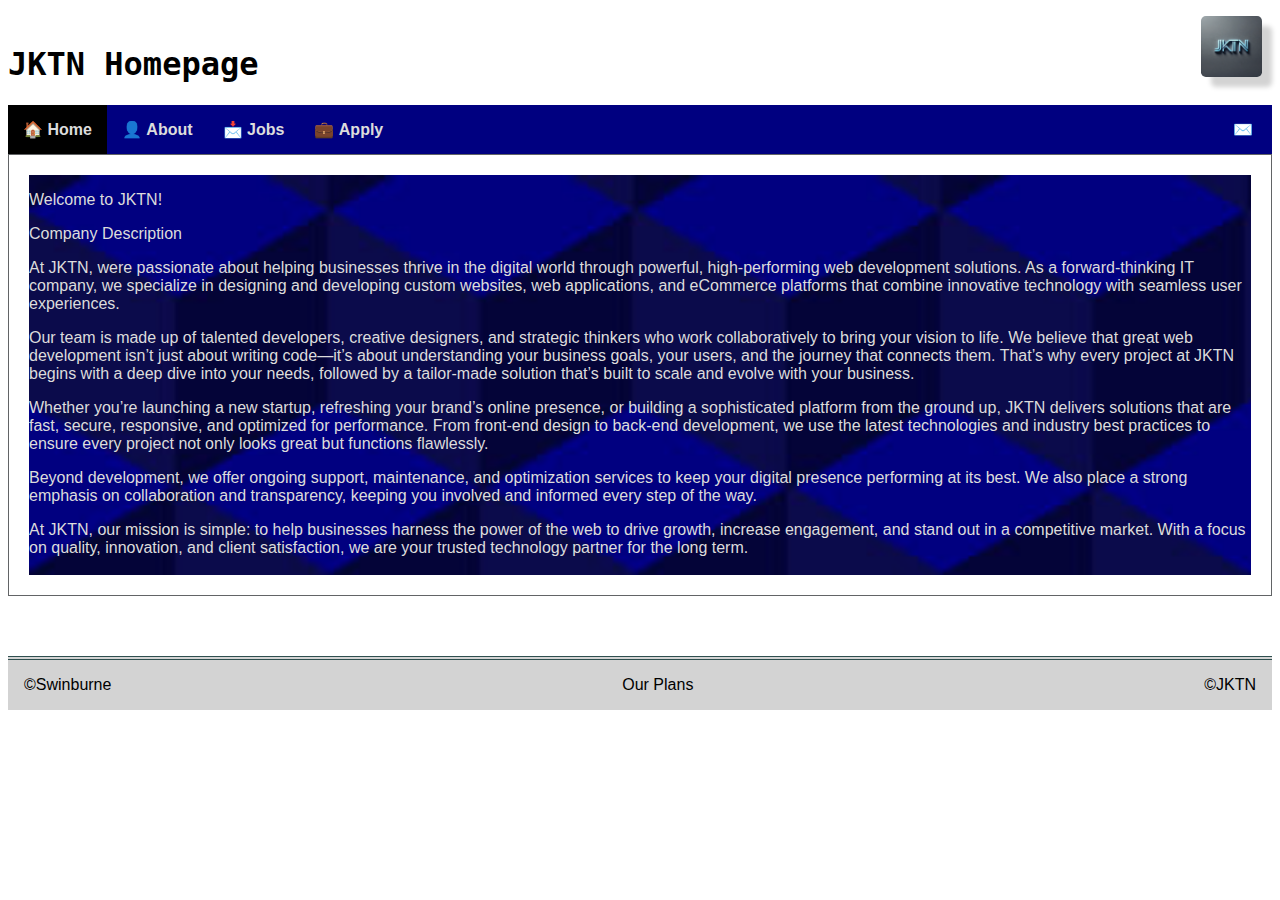
==== index.html @ f368feab "removed random <> in the code" ====
<!DOCTYPE html>
<html lang="en">
    <head>
        <meta charset="UTF-8">
        <meta name="description" content="JKTN homepage">
        <meta name="keywords" content="JKTN, IT company">
        <meta name="author" content="Jake Hardy, Tate Newman, Kyle Perry, Nathan Rohner">
        <!-- Key Meta Data -->
        <title>Homepage</title>
        <!-- Titled Page -->
        <link rel="stylesheet" href="./styles/styles.css">
        <!-- Linked to stylesheet located at ./styles/styles.css -->
    </head>
        <div class="logoContainer">
            <img id="Logo" src="images/final_logo.png" alt="JKTN Logo">
            <!--company logo created through chatgpt.com using the prompt "Create a logo for a tech company called JKTN using a simplistic design and the base colour blue" -->
        </div>
        <h1>JKTN Homepage</h1>
        <ul id="nav">
            <li><a href="index.html" class="active">Home</a></li> 
            <li><a href="about.html">About</a></li>
            <li><a href="jobs.html">Jobs</a></li>
            <li><a href="apply.html">Apply</a></li>
            <li class="mail"><a href="mailto:jktngroup4@gmail.com"><span>info@jktn.com.au</span></a></li>
        </ul>
        <!-- Added navigation bar that contains links to the 3 other pages and email -->
    <div class="homeContent">
        <div class="background">
            <p>Welcome to JKTN!</p>

            <p>Company Description</p>
            <!-- Added a description of the company generated with chat gpt using the prompt write a description for a company that specialises in web development-->
            <p>
            At JKTN, were passionate about helping businesses thrive in the digital world through powerful, high-performing web development solutions. As a forward-thinking IT company, we specialize in designing and developing custom websites, web applications, and eCommerce platforms that combine innovative technology with seamless user experiences.
            </p>

            <p>
            Our team is made up of talented developers, creative designers, and strategic thinkers who work collaboratively to bring your vision to life. We believe that great web development isn’t just about writing code—it’s about understanding your business goals, your users, and the journey that connects them. That’s why every project at JKTN begins with a deep dive into your needs, followed by a tailor-made solution that’s built to scale and evolve with your business.
            </p>

            <p>
            Whether you’re launching a new startup, refreshing your brand’s online presence, or building a sophisticated platform from the ground up, JKTN delivers solutions that are fast, secure, responsive, and optimized for performance. From front-end design to back-end development, we use the latest technologies and industry best practices to ensure every project not only looks great but functions flawlessly.
            </p>

            <p>
            Beyond development, we offer ongoing support, maintenance, and optimization services to keep your digital presence performing at its best. We also place a strong emphasis on collaboration and transparency, keeping you involved and informed every step of the way.
            </p>

            <p>
            At JKTN, our mission is simple: to help businesses harness the power of the web to drive growth, increase engagement, and stand out in a competitive market. With a focus on quality, innovation, and client satisfaction, we are your trusted technology partner for the long term.
            </p>
        </div>
    </div>
        <footer>
            <span id="SwinburneCopy">&copy;<a href="https://swin.edu.au/" target="_self">Swinburne</a></span>

            <span id="JIRA"><a href="https://jktn.atlassian.net/jira/software/projects/SCRUM/summary" target="_self">Our Plans</a></span>

            <span id="JKTNCopy">&copy;<a href="./index.html" target="_self">JKTN</a></span>
                <!-- Created a footer that contains the copyright and JIRA link -->
        </footer>
    </body>
</html>
---- styles/styles.css ----
/* 
filename: styles.css 
author: Tate Newman, Kyle Perry, Nathan Rohner
created: 31-3-2025
last modified: 11-4-2025
description: this style sheet refers to all pages within site, including: index.html, jobs.html, apply.html & about.html
References: 
- W3 Schools CSS Nav Bar - https://www.w3schools.com/css/css_navbar_horizontal.asp
- footer styling used Gen AI, using the prompt: "with the flexbox method how can I ensure the "Our Plans" element is centred" 
- Hiding content off screen but on screen readers: https://webaim.org/techniques/css/invisiblecontent/
- Form styling inspiration: https://www.programiz.com/css/form-styling
- Background image styling: https://www.w3schools.com/howto/howto_css_full_page.asp
- Section styling for about page used GenAI, prompt: "how do i make a style that applies to all sections in my html"
*/

* {font-family:Arial, Helvetica, sans-serif} /*Specifies the default font for the entire site*/

h1 {font-family: monospace, Lucida Console} /*Adjusts font size for heading elements */

/* Basic styling for nav bar */
#nav {
    list-style-type: none;
    padding: 0;
    margin: 0;
    overflow: hidden;
    background-color: navy;
}
/* Nav link styles: hover, active, static & emoji pseudo elements */
#nav li a {
    display: block;
    padding: 15px;
    text-align: center;
    text-decoration: none;
    color: gainsboro;
    font-weight: bold;
}
#nav li {
    float:left;
}
#nav li a:hover {
    background-color:dodgerblue;
}
#nav li a.active {
    background-color: black;
}
#nav li a[href*="index"]::before {
    content: "🏠\00a0";
}
#nav li a[href*="about"]::before {
    content: "👤\00a0";
}
#nav li a[href*="apply"]::before {
    content: "💼\00a0";
}
#nav li a[href*="jobs"]::before {
    content: "📩\00a0";
}
#nav li.mail {
    float: right;
} 
#nav li.mail a::before {
    content: "✉️\00a0";
}
#nav li.mail a span {
    position: absolute;
    left: -9999px; /* Hides the text but keeps it accesible in screen readers */
}

/* Positioning the logo within the logo container */
.logoContainer {
    position: relative;
    padding-top: 1em;
} 
#Logo {
    position: absolute;
    top: 0.5em;
    right: 10px;
    height: 3.8em;
    width: auto;
    padding: 0px;
    border-radius: 8%;
    box-shadow: 10px 10px 5px lightgray;
}
/*Styling of the footer using flexbox method for reponsive design */
footer {
    display: flex;
    justify-content: space-between; 
    align-items: center;
    padding:1em;
    border-top: 4px double darkslategray;
    margin-top: 60px; /* space between footer and content above */
    position: relative;
    background-color: lightgray;
}
footer p {
    margin: 0;
    flex: 1; /* allows the text to grow and shrink equally */
    text-align: center;
}
#SwinburneCopy {
    text-align: left; 
}
#JKTNCopy {
    text-align: right;
}
footer a{
    text-decoration: none;
    color: black;
}

/*Styling for index/home page */
.homeContent {
    display: flex;
    flex-direction: column;
    align-items: center;
    justify-content: center;
    padding: 20px;
    margin: 0 auto;
    border: double 1px #626466;
}

.background {
    background-image: url("Images/background.jpg");
    height: 400px;
    background-size: cover;
    background-repeat: repeat; 
}
/* added background image with styling for image below */
.background p {
    color: #dcdcdc;
}

/*Styling for about page, used flex method for responsive design */
li {
    list-style-type: none;
}
.aboutContainer {
    display: flex;
    flex-direction: column;
    flex-wrap: wrap;
}
section {
    margin: 5px;
    padding: 10px;
    border: solid 1px #626466;
    border-radius: 8px;
}
.intro {
    align-items: center;
    text-align: center;
}
#aboutJKTN {
    padding: 0 20px; 
    align-self: flex-end;
}
#teamimage {
    border-radius: 50%;
    border: solid 1px #626466;
}
#team_image {
    align-self: flex-end ; 
}
dt {
    font-weight: bold;
    margin-top: 1em; /* Adds spacing between definition terms */
}
#responsibilities {
    align-self: left;
    max-width: fit-content;
}
table {
    border-collapse: collapse;
    border: 1px solid black;
    height: auto;
    width: fit-content;
    table-layout: auto;
}
table, th, td {
    border: 1px solid black;
    border-collapse: collapse;
    text-align: center;;
}
td {
    background-color: #b0c4de;
    font-family: 'Gill Sans', 'Gill Sans MT', Calibri, 'Trebuchet MS', sans-serif;
    color: #333333;
}
th {
    background-color: #4682b4;
    color: #000000;
}
th, td {
    padding: 4px;
}
tr :hover {
    background-color: #a9a9a9;
}
#interests {
    align-items: center;
    justify-content: center;
    width: fit-content;
    text-align: center;
}

/*Styling for apply page */
.apply_container {
    display: flex;
    flex-direction: column;
    width: 70%; /* Sets the width of the apply container to have 15% padding on each side */
    padding: 2%; /* Adds vertical padding to the container */
    margin: 0 auto; /* Centers the container horizontally */
}

fieldset {
    position: relative;
    margin: 1.5em 0; /* Adds vertical spacing between fieldsets */
    padding: 1.25em 2em  1em; 
    padding-top: 2em;
    border: solid 1px #2568B2;
    border-radius: 6px;
    min-width: 200px; /* Sets a minimum width for the fieldset */
}
legend {
    position: absolute;
    top: 0;
    left: 0;
    padding: 0 .5em; 
    margin-bottom: 0.5em;
    margin-top: 0.5em;
    font-size: 1.25em;
    font-weight: bold;
    color: #2568B2;
}
select {
    background-color: #D3D3D3 ;
    border-radius: 5px;
    padding: 3px;
}
input[type="radio"] {
    width: 15px;
    height: 15px;
    margin-right: 3%;
    cursor: pointer;
}
input[type="text"] {
    background-color: snow;
    border-radius: 5px;
}
input[type="text"]:hover {
    box-shadow: #d3d3d3 0px 0px 5px 2px;
}
input[type="text"]:focus {
    outline: none; 
    box-shadow: #d3d3d3 0px 0px 5px 2px; 
}
input[type="checkbox"]{
    width: 15px;
    height: 15px;
    margin-right: 3%;
    cursor: pointer; 
}
textarea {
    width: 50%;
    box-sizing: border-box;
    resize: none; 
    padding: 5px;
    border-radius: 5px;
    font-size: 1em;
}
.submit {
    background-color: #2568B2;
    color: whitesmoke;
    padding: 10px 15px;
    margin: 10px; 
    border: none;
    border-radius: 5px; 
    box-shadow: 3px 2px 5px lightgray; 
    cursor: pointer; /* Changes to pointer when hovering (accessibility function) */
}
.submit:hover {
    background-color: #1A4E8D; /* Darker blue when hovering */
}

/*Styling for job page */
#network_admin, #software_dev, #web_dev {
    overflow: hidden; /* Ensures that floated elements are contained within the parent */
}
p.reference {
    float: right;
    margin-top: -3em; /* Moves the reference to the top right corner */
}
.qualifications {
    display: flex;
    justify-content: space-between;
    flex-wrap: wrap;
    margin-top: 1em;
}
.other_info {
    display: flex;
    justify-content: space-between; /* Aligns items to the left and right */
    align-items: center;
    flex-wrap: wrap; /* Ensures items wrap to the next line if they don't fit */
    margin-top: 1em;
}
.qualifications div, .other_info p {
    flex: 0 0 48%; /* Sets the width of each div to 48% */
    box-sizing: border-box; /* Ensures padding and border are included in the width */
}
.essential, .preferred {
    padding: 1em;
    border-radius: 0.5em;
}
.other_info .report, .other_info .salary {
    margin: 0;
    flex: 1 0 48%; /* Sets the width of each div to 48% */
}
.salary {
    text-align : right;
}
.responsibilities li {
    list-style-type: decimal; /* Changes the list style for responsibilities to decimal */
}
.qualifications li {
    list-style-type: square; /* Changes the list style for qualifications to square */
}
#aside {
    text-align: center;
}
#main h2, h3, h4 {
    font-size: 1.5em;
}
#main h2::first-letter, h3::first-letter, h4::first-letter {
    color: #2568B2;
}
.details {
    max-height: 0; /* Collapses the content by default */
    overflow: hidden; /* Hides the content when not hovered */
    transition: max-height 0.2s ease-out; /* Allows for smooth transition when collapsing */
}
section:hover .details {
    max-height: 1000px; /* Set a large enough value to allow for expansion */
    transition: max-height 0.2s ease-in; /* Allows for smooth transition when expanding */
}
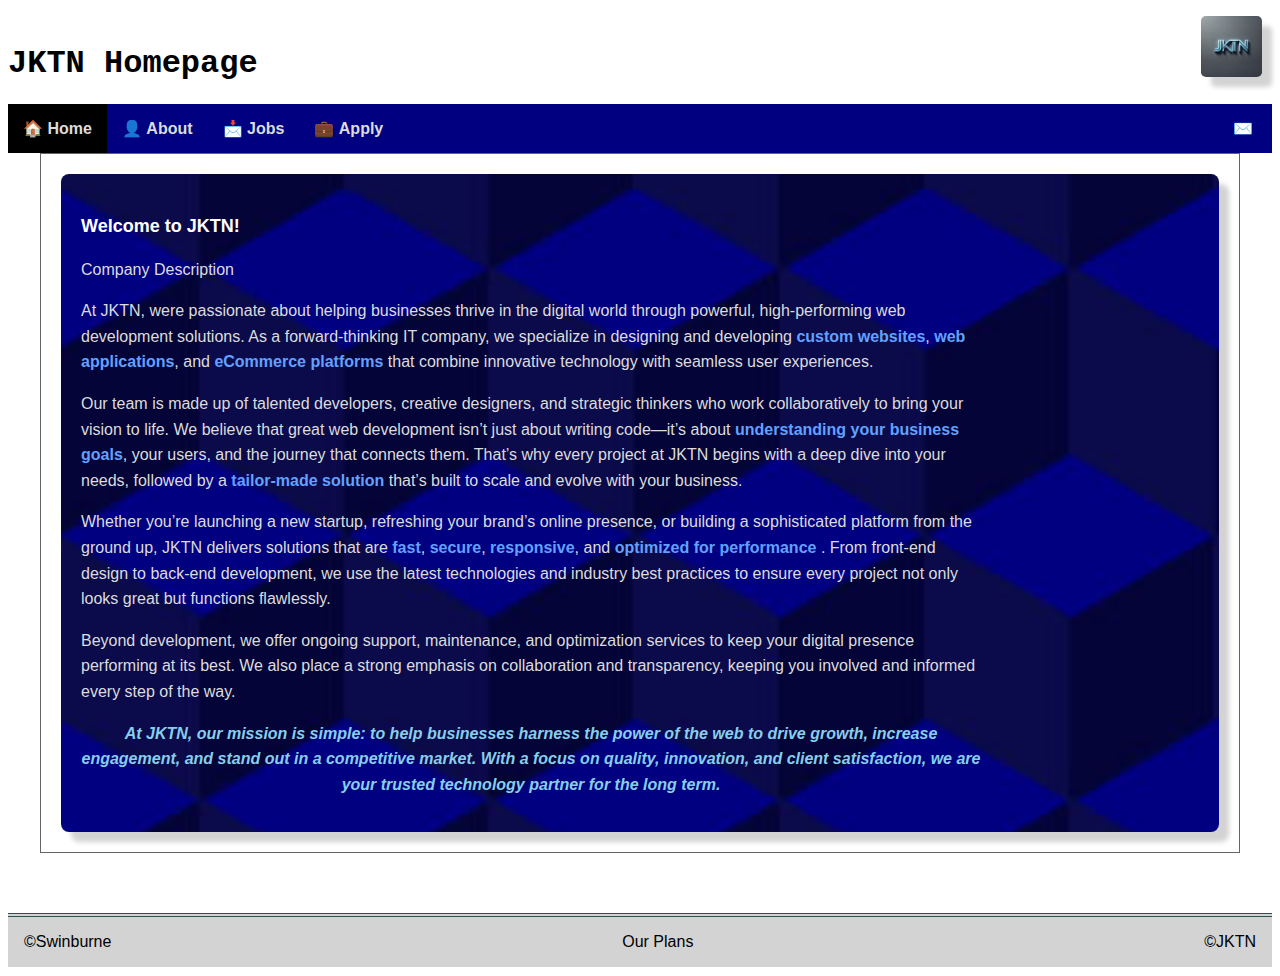
==== commit 21cc51c7: "- Adjusted comments as needed - Altered some HTML to highlight important text on home page - also ad" ====
--- a/index.html
+++ b/index.html
@@ -31,22 +31,22 @@
             <p>Company Description</p>
             <!-- Added a description of the company generated with chat gpt using the prompt write a description for a company that specialises in web development-->
             <p>
-            At JKTN, were passionate about helping businesses thrive in the digital world through powerful, high-performing web development solutions. As a forward-thinking IT company, we specialize in designing and developing custom websites, web applications, and eCommerce platforms that combine innovative technology with seamless user experiences.
+            At JKTN, were passionate about helping businesses thrive in the digital world through powerful, high-performing web development solutions. As a forward-thinking IT company, we specialize in designing and developing <span class ="highlight">custom websites</span>,<span class ="highlight"> web applications</span>, and <span class ="highlight">eCommerce platforms</span> that combine innovative technology with seamless user experiences.
             </p>
 
             <p>
-            Our team is made up of talented developers, creative designers, and strategic thinkers who work collaboratively to bring your vision to life. We believe that great web development isn’t just about writing code—it’s about understanding your business goals, your users, and the journey that connects them. That’s why every project at JKTN begins with a deep dive into your needs, followed by a tailor-made solution that’s built to scale and evolve with your business.
+            Our team is made up of talented developers, creative designers, and strategic thinkers who work collaboratively to bring your vision to life. We believe that great web development isn’t just about writing code—it’s about <span class ="highlight">understanding your business goals</span>, your users, and the journey that connects them. That’s why every project at JKTN begins with a deep dive into your needs, followed by a <span class ="highlight">tailor-made solution</span> that’s built to scale and evolve with your business.
             </p>
 
             <p>
-            Whether you’re launching a new startup, refreshing your brand’s online presence, or building a sophisticated platform from the ground up, JKTN delivers solutions that are fast, secure, responsive, and optimized for performance. From front-end design to back-end development, we use the latest technologies and industry best practices to ensure every project not only looks great but functions flawlessly.
+            Whether you’re launching a new startup, refreshing your brand’s online presence, or building a sophisticated platform from the ground up, JKTN delivers solutions that are <span class ="highlight">fast</span>, <span class ="highlight">secure</span>, <span class ="highlight">responsive</span>, and <span class ="highlight">optimized for performance </span>. From front-end design to back-end development, we use the latest technologies and industry best practices to ensure every project not only looks great but functions flawlessly.
             </p>
 
             <p>
             Beyond development, we offer ongoing support, maintenance, and optimization services to keep your digital presence performing at its best. We also place a strong emphasis on collaboration and transparency, keeping you involved and informed every step of the way.
             </p>
 
-            <p>
+            <p class="missionStatement">
             At JKTN, our mission is simple: to help businesses harness the power of the web to drive growth, increase engagement, and stand out in a competitive market. With a focus on quality, innovation, and client satisfaction, we are your trusted technology partner for the long term.
             </p>
         </div>
--- a/styles/styles.css
+++ b/styles/styles.css
@@ -11,6 +11,8 @@
 - Form styling inspiration: https://www.programiz.com/css/form-styling
 - Background image styling: https://www.w3schools.com/howto/howto_css_full_page.asp
 - Section styling for about page used GenAI, prompt: "how do i make a style that applies to all sections in my html"
+- Styling text position on index/home GenAI, prompt: heres my css for background.p, i want it to not streatch as wide across the box, how to go about it?"
+- Learnt how to use fade-in animation on home page: https://www.w3schools.com/css/css3_animations.asp & https://dev.to/tiaeastwood/super-simple-css-animation-for-fade-in-on-page-load-2p8m  
 */
 
 * {font-family:Arial, Helvetica, sans-serif} /*Specifies the default font for the entire site*/
@@ -22,7 +24,7 @@
     list-style-type: none;
     padding: 0;
     margin: 0;
-    overflow: hidden;
+    overflow-x: hidden;
     background-color: navy;
 }
 /* Nav link styles: hover, active, static & emoji pseudo elements */
@@ -117,19 +119,57 @@
     padding: 20px;
     margin: 0 auto;
     border: double 1px #626466;
-}
-
+    width: 100%; /* reponsiviness fpr mobile */
+    max-width: 1200px; /*keeps the content within the screen/more centred */
+    overflow-x: hidden; 
+    box-sizing: border-box;
+    animation: fadeIn 1.2s ease-in; /* Animation for the home content */
+}
+@keyframes fadeIn  {
+    from {
+        opacity: 0;
+        transform: translateY(20px);
+    }
+    to {
+        opacity: 1;
+        transform: translateY(0);
+    }
+}
 .background {
     background-image: url("Images/background.jpg");
-    height: 400px;
     background-size: cover;
-    background-repeat: repeat; 
+    background-repeat: no-repeat;
+    background-position: center;
+    width: 100%;
+    padding: 20px;
+    box-sizing: border-box; /* Ensures padding between background image & box */
+    border-radius: 8px;
+    box-shadow: 10px 10px 5px lightgray;
+}
+/* Utilisied a class in HTML to highlight important text for readers */
+.highlight {
+    color: #62a1ff;
+    font-weight: bold;
+}
+.background p.missionStatement {
+    color: skyblue; 
+    font-weight: 800;
+    font-style: italic;
+    text-align: center;
 }
 /* added background image with styling for image below */
 .background p {
     color: #dcdcdc;
-}
-
+    margin-bottom: 15px;
+    line-height: 1.6;
+    font-size: 16px;
+    max-width: 900px; /* Sets a maximum width for the text, for larger screens mainly */
+}
+.background p:first-of-type {
+    font-weight: bold;
+    font-size: 18px;
+    color: #ffffff;
+}
 /*Styling for about page, used flex method for responsive design */
 li {
     list-style-type: none;
@@ -165,14 +205,14 @@
     margin-top: 1em; /* Adds spacing between definition terms */
 }
 #responsibilities {
-    align-self: left;
+    float: left;
     max-width: fit-content;
 }
 table {
     border-collapse: collapse;
     border: 1px solid black;
     height: auto;
-    width: fit-content;
+    overflow-x: auto;
     table-layout: auto;
 }
 table, th, td {
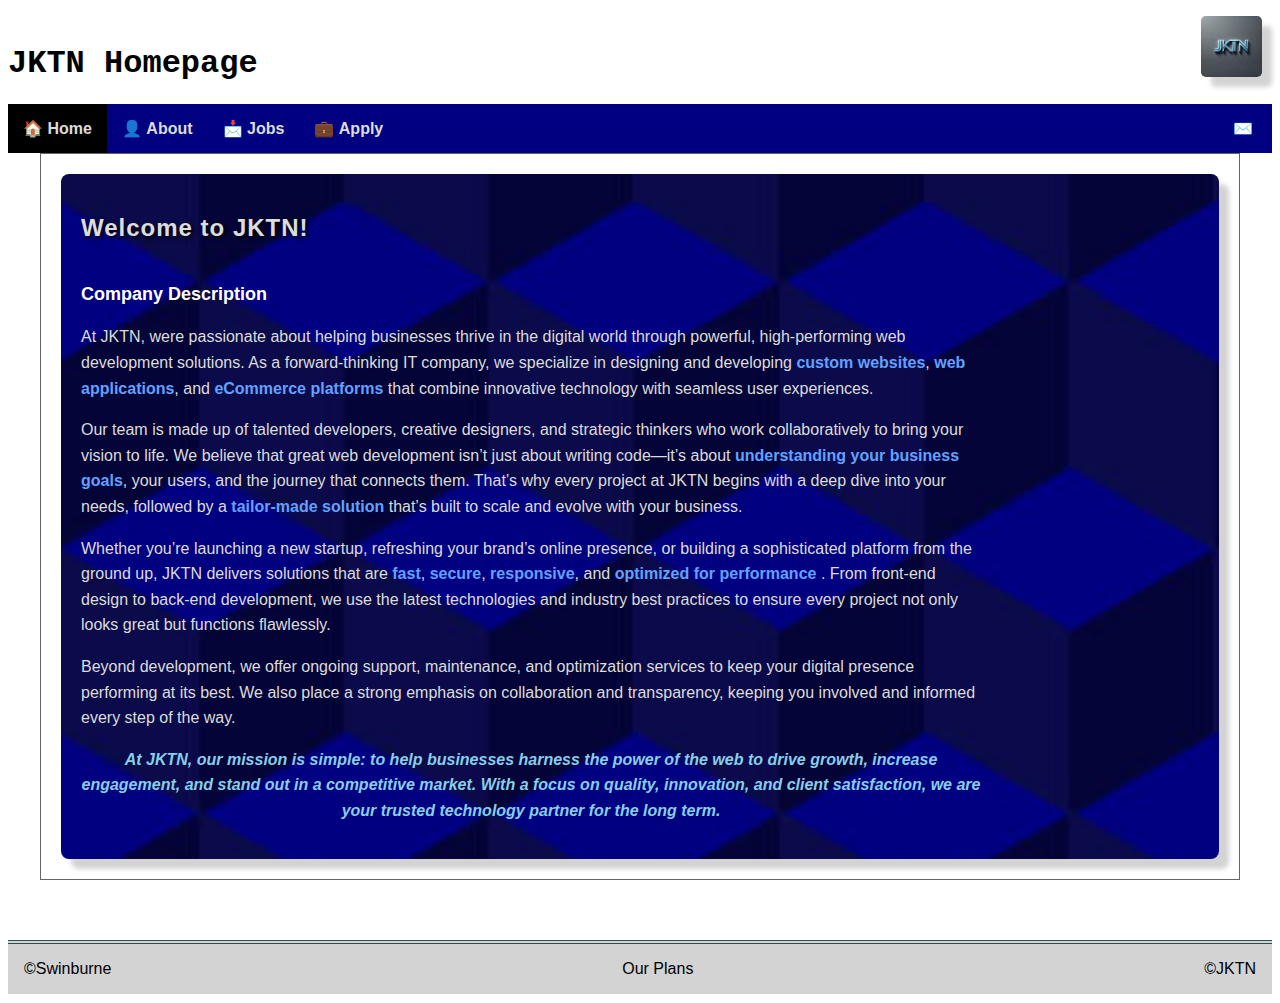
==== commit 26cc1dc0: "minor changes for wave acessibility & added another animation" ====
--- a/index.html
+++ b/index.html
@@ -26,7 +26,7 @@
         <!-- Added navigation bar that contains links to the 3 other pages and email -->
     <div class="homeContent">
         <div class="background">
-            <p>Welcome to JKTN!</p>
+            <h2>Welcome to JKTN!</h2>
 
             <p>Company Description</p>
             <!-- Added a description of the company generated with chat gpt using the prompt write a description for a company that specialises in web development-->
--- a/styles/styles.css
+++ b/styles/styles.css
@@ -13,13 +13,14 @@
 - Section styling for about page used GenAI, prompt: "how do i make a style that applies to all sections in my html"
 - Styling text position on index/home GenAI, prompt: heres my css for background.p, i want it to not streatch as wide across the box, how to go about it?"
 - Learnt how to use fade-in animation on home page: https://www.w3schools.com/css/css3_animations.asp & https://dev.to/tiaeastwood/super-simple-css-animation-for-fade-in-on-page-load-2p8m  
+- Learnt another keyframe animation for home page: https://www.w3schools.com/css/css3_animations.asp & GenAI prompt: "how to use @keyframe css animations, to bounce text up and down when loaded"
 */
 
-* {font-family:Arial, Helvetica, sans-serif} /*Specifies the default font for the entire site*/
-
-h1 {font-family: monospace, Lucida Console} /*Adjusts font size for heading elements */
-
-/* Basic styling for nav bar */
+* {font-family:Arial, Helvetica, sans-serif} /*specifies the default font for the entire site*/
+
+h1 {font-family: monospace, Lucida Console} /*adjusts font size for main page heading elements */
+
+/* STYLING FOR NAV BAR */
 #nav {
     list-style-type: none;
     padding: 0;
@@ -27,7 +28,7 @@
     overflow-x: hidden;
     background-color: navy;
 }
-/* Nav link styles: hover, active, static & emoji pseudo elements */
+/* nav link styles: hover, active, static & emoji pseudo elements */
 #nav li a {
     display: block;
     padding: 15px;
@@ -65,10 +66,10 @@
 }
 #nav li.mail a span {
     position: absolute;
-    left: -9999px; /* Hides the text but keeps it accesible in screen readers */
-}
-
-/* Positioning the logo within the logo container */
+    left: -9999px; /* hides the text but keeps it accesible in screen readers */
+}
+
+/* positioning the logo within the logo container */
 .logoContainer {
     position: relative;
     padding-top: 1em;
@@ -83,7 +84,7 @@
     border-radius: 8%;
     box-shadow: 10px 10px 5px lightgray;
 }
-/*Styling of the footer using flexbox method for reponsive design */
+/* STYLING FOR FOOTER: using flexbox method for reponsive design */
 footer {
     display: flex;
     justify-content: space-between; 
@@ -110,7 +111,7 @@
     color: black;
 }
 
-/*Styling for index/home page */
+/* STYLING FOR INDEX/HOME PAGE */
 .homeContent {
     display: flex;
     flex-direction: column;
@@ -119,11 +120,11 @@
     padding: 20px;
     margin: 0 auto;
     border: double 1px #626466;
-    width: 100%; /* reponsiviness fpr mobile */
-    max-width: 1200px; /*keeps the content within the screen/more centred */
+    width: 100%; /* reponsiviness for mobile */
+    max-width: 1200px; /*keeps the content within the screen/more centered */
     overflow-x: hidden; 
     box-sizing: border-box;
-    animation: fadeIn 1.2s ease-in; /* Animation for the home content */
+    animation: fadeIn 1.2s ease-in; /* animation */
 }
 @keyframes fadeIn  {
     from {
@@ -142,15 +143,30 @@
     background-position: center;
     width: 100%;
     padding: 20px;
-    box-sizing: border-box; /* Ensures padding between background image & box */
+    box-sizing: border-box; /* ensures padding between background image & box */
     border-radius: 8px;
     box-shadow: 10px 10px 5px lightgray;
 }
-/* Utilisied a class in HTML to highlight important text for readers */
+/* utilisied a class in HTML to highlight important text for readers */
 .highlight {
     color: #62a1ff;
     font-weight: bold;
 }
+.background h2 {
+    display: inline-block;
+    color: #dcdcdc ;
+    text-shadow: 2px 2px 4px #000000;
+    letter-spacing: 1px;
+    animation: wave 1s ease-in-out 2;
+}
+@keyframes wave {
+    0% { transform: translateY(0); }
+    50% { transform: translateY(-10px); }
+    100% { transform: translateY(0); }
+}
+/*.background h2:hover {
+    color: #2568B2;
+} */
 .background p.missionStatement {
     color: skyblue; 
     font-weight: 800;
@@ -163,14 +179,14 @@
     margin-bottom: 15px;
     line-height: 1.6;
     font-size: 16px;
-    max-width: 900px; /* Sets a maximum width for the text, for larger screens mainly */
+    max-width: 900px; /* sets a maximum width for the text, for larger screens mainly */
 }
 .background p:first-of-type {
     font-weight: bold;
     font-size: 18px;
     color: #ffffff;
 }
-/*Styling for about page, used flex method for responsive design */
+/* STYLING FOR ABOUT PAGE: used flex method for responsive design */
 li {
     list-style-type: none;
 }
@@ -178,6 +194,9 @@
     display: flex;
     flex-direction: column;
     flex-wrap: wrap;
+}
+.aboutContainer h2::first-letter, h3::first-letter {
+    color: #2568B2; /* matches text styling from JOBS page */
 }
 section {
     margin: 5px;
@@ -189,6 +208,7 @@
     align-items: center;
     text-align: center;
 }
+
 #aboutJKTN {
     padding: 0 20px; 
     align-self: flex-end;
@@ -202,7 +222,7 @@
 }
 dt {
     font-weight: bold;
-    margin-top: 1em; /* Adds spacing between definition terms */
+    margin-top: 1em; 
 }
 #responsibilities {
     float: left;
@@ -242,23 +262,23 @@
     text-align: center;
 }
 
-/*Styling for apply page */
+/* STYLING FOR APPLY PAGE  */
 .apply_container {
     display: flex;
     flex-direction: column;
-    width: 70%; /* Sets the width of the apply container to have 15% padding on each side */
-    padding: 2%; /* Adds vertical padding to the container */
-    margin: 0 auto; /* Centers the container horizontally */
+    width: 70%; /* sets the width of the apply container to have 15% padding on each side (team design decisions) */
+    padding: 2%; 
+    margin: 0 auto; /* centers the container horizontally */
 }
 
 fieldset {
     position: relative;
-    margin: 1.5em 0; /* Adds vertical spacing between fieldsets */
+    margin: 1.5em 0; /* adds vertical spacing between fieldsets */
     padding: 1.25em 2em  1em; 
     padding-top: 2em;
     border: solid 1px #2568B2;
     border-radius: 6px;
-    min-width: 200px; /* Sets a minimum width for the fieldset */
+    min-width: 200px; /* sets a minimum width for the fieldset */
 }
 legend {
     position: absolute;
@@ -315,19 +335,19 @@
     border: none;
     border-radius: 5px; 
     box-shadow: 3px 2px 5px lightgray; 
-    cursor: pointer; /* Changes to pointer when hovering (accessibility function) */
+    cursor: pointer; /* changes to pointer when hovering (accessibility function) */
 }
 .submit:hover {
     background-color: #1A4E8D; /* Darker blue when hovering */
 }
 
-/*Styling for job page */
+/* STYLING FOR JOBS PAGE */
 #network_admin, #software_dev, #web_dev {
-    overflow: hidden; /* Ensures that floated elements are contained within the parent */
+    overflow: hidden; /* ensures that floated elements are contained within the parent */
 }
 p.reference {
     float: right;
-    margin-top: -3em; /* Moves the reference to the top right corner */
+    margin-top: -3em; /* moves the reference to the top right corner */
 }
 .qualifications {
     display: flex;
@@ -337,14 +357,14 @@
 }
 .other_info {
     display: flex;
-    justify-content: space-between; /* Aligns items to the left and right */
+    justify-content: space-between; /* aligns items to the left and right */
     align-items: center;
-    flex-wrap: wrap; /* Ensures items wrap to the next line if they don't fit */
+    flex-wrap: wrap; /* ensures items wrap to the next line if they don't fit */
     margin-top: 1em;
 }
 .qualifications div, .other_info p {
-    flex: 0 0 48%; /* Sets the width of each div to 48% */
-    box-sizing: border-box; /* Ensures padding and border are included in the width */
+    flex: 0 0 48%; /* sets the width of each div to 48% */
+    box-sizing: border-box; /* ensures padding and border are included in the width */
 }
 .essential, .preferred {
     padding: 1em;
@@ -352,16 +372,16 @@
 }
 .other_info .report, .other_info .salary {
     margin: 0;
-    flex: 1 0 48%; /* Sets the width of each div to 48% */
+    flex: 1 0 48%; /* sets the width of each div to 48% */
 }
 .salary {
     text-align : right;
 }
 .responsibilities li {
-    list-style-type: decimal; /* Changes the list style for responsibilities to decimal */
+    list-style-type: decimal; /* changes the list style for responsibilities to decimal */
 }
 .qualifications li {
-    list-style-type: square; /* Changes the list style for qualifications to square */
+    list-style-type: square; /* changes the list style for qualifications to square */
 }
 #aside {
     text-align: center;
@@ -373,11 +393,11 @@
     color: #2568B2;
 }
 .details {
-    max-height: 0; /* Collapses the content by default */
-    overflow: hidden; /* Hides the content when not hovered */
-    transition: max-height 0.2s ease-out; /* Allows for smooth transition when collapsing */
+    max-height: 0; /* collapses the content by default */
+    overflow: hidden; /* hides the content when not hovered */
+    transition: max-height 0.2s ease-out; /* allows for smooth transition when collapsing */
 }
 section:hover .details {
-    max-height: 1000px; /* Set a large enough value to allow for expansion */
-    transition: max-height 0.2s ease-in; /* Allows for smooth transition when expanding */
-}
+    max-height: 1000px; /* set a large enough value to allow for expansion */
+    transition: max-height 0.2s ease-in; /* allows for smooth transition when expanding */
+}
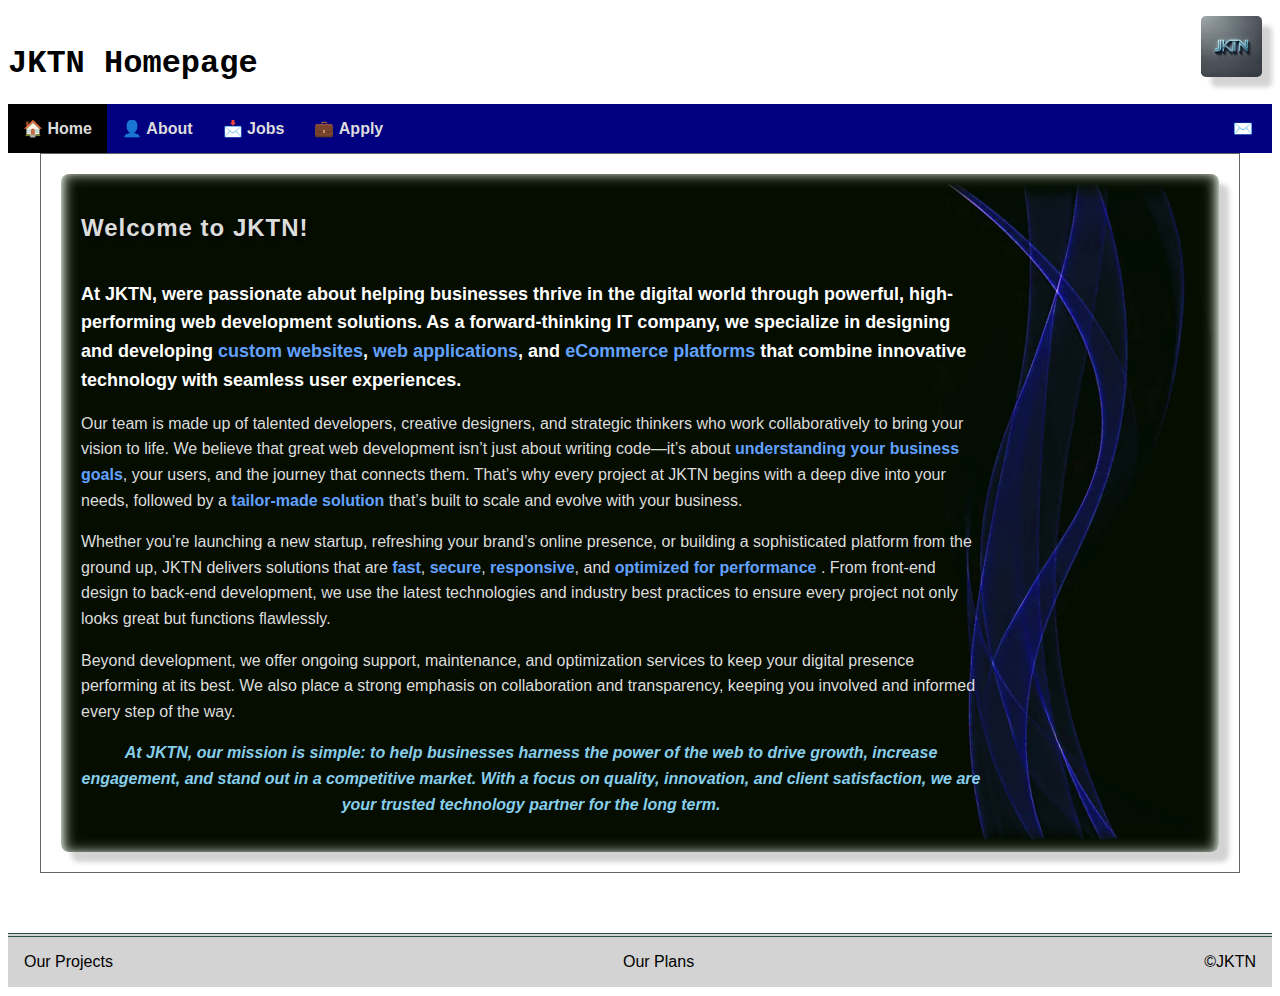
==== commit e423e807: "Fixed footer for submission" ====
--- a/index.html
+++ b/index.html
@@ -27,8 +27,6 @@
     <div class="homeContent">
         <div class="background">
             <h2>Welcome to JKTN!</h2>
-
-            <p>Company Description</p>
             <!-- Added a description of the company generated with chat gpt using the prompt write a description for a company that specialises in web development-->
             <p>
             At JKTN, were passionate about helping businesses thrive in the digital world through powerful, high-performing web development solutions. As a forward-thinking IT company, we specialize in designing and developing <span class ="highlight">custom websites</span>,<span class ="highlight"> web applications</span>, and <span class ="highlight">eCommerce platforms</span> that combine innovative technology with seamless user experiences.
@@ -52,7 +50,7 @@
         </div>
     </div>
         <footer>
-            <span id="SwinburneCopy">&copy;<a href="https://swin.edu.au/" target="_self">Swinburne</a></span>
+            <span id="GITHUB"><a href="https://github.com/NonstopCola/Web-Technologies-Final-Project" target="_self">Our Projects</a></span>
 
             <span id="JIRA"><a href="https://jktn.atlassian.net/jira/software/projects/SCRUM/summary" target="_self">Our Plans</a></span>
 
--- a/styles/styles.css
+++ b/styles/styles.css
@@ -100,7 +100,7 @@
     flex: 1; /* allows the text to grow and shrink equally */
     text-align: center;
 }
-#SwinburneCopy {
+#GITHUB {
     text-align: left; 
 }
 #JKTNCopy {
@@ -155,6 +155,7 @@
 .background h2 {
     display: inline-block;
     color: #dcdcdc ;
+    font-size: 1.5em;
     text-shadow: 2px 2px 4px #000000;
     letter-spacing: 1px;
     animation: wave 1s ease-in-out 2;
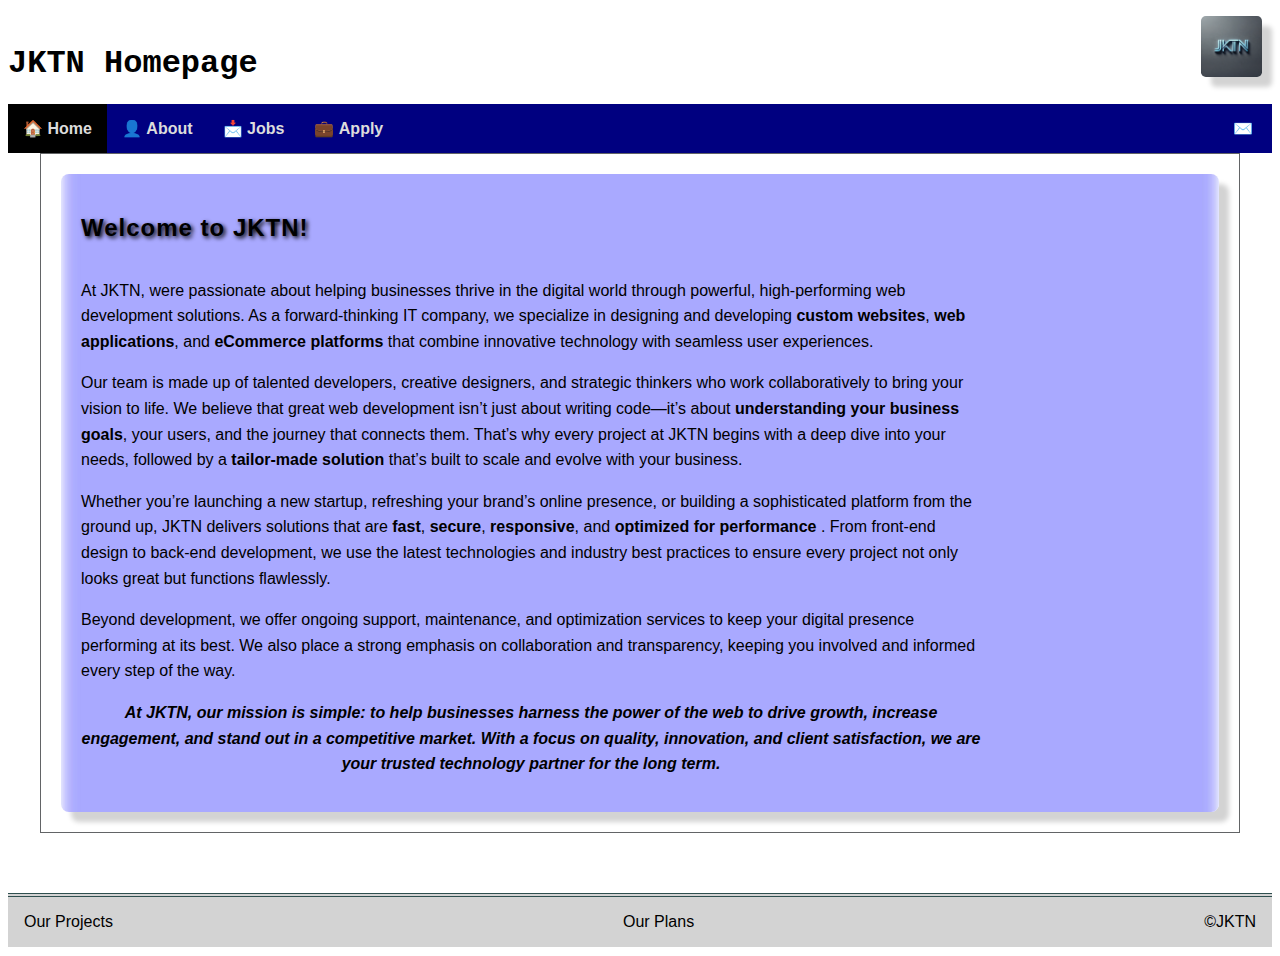
==== commit 5a1cb837: "Fixed index.html body issue and apply postcode pattern." ====
--- a/index.html
+++ b/index.html
@@ -11,46 +11,47 @@
         <link rel="stylesheet" href="./styles/styles.css">
         <!-- Linked to stylesheet located at ./styles/styles.css -->
     </head>
+    <body>
         <div class="logoContainer">
-            <img id="Logo" src="images/final_logo.png" alt="JKTN Logo">
+            <img id="Logo" src="./images/final_logo.png" alt="JKTN Logo">
             <!--company logo created through chatgpt.com using the prompt "Create a logo for a tech company called JKTN using a simplistic design and the base colour blue" -->
         </div>
         <h1>JKTN Homepage</h1>
         <ul id="nav">
-            <li><a href="index.html" class="active">Home</a></li> 
-            <li><a href="about.html">About</a></li>
-            <li><a href="jobs.html">Jobs</a></li>
-            <li><a href="apply.html">Apply</a></li>
+            <li><a href="./index.html" class="active">Home</a></li> 
+            <li><a href="./about.html">About</a></li>
+            <li><a href="./jobs.html">Jobs</a></li>
+            <li><a href="./apply.html">Apply</a></li>
             <li class="mail"><a href="mailto:jktngroup4@gmail.com"><span>info@jktn.com.au</span></a></li>
         </ul>
         <!-- Added navigation bar that contains links to the 3 other pages and email -->
-    <div class="homeContent">
-        <div class="background">
-            <h2>Welcome to JKTN!</h2>
-            <!-- Added a description of the company generated with chat gpt using the prompt write a description for a company that specialises in web development-->
-            <p>
-            At JKTN, were passionate about helping businesses thrive in the digital world through powerful, high-performing web development solutions. As a forward-thinking IT company, we specialize in designing and developing <span class ="highlight">custom websites</span>,<span class ="highlight"> web applications</span>, and <span class ="highlight">eCommerce platforms</span> that combine innovative technology with seamless user experiences.
-            </p>
+        <div class="homeContent">
+            <div class="background">
+                <h2>Welcome to JKTN!</h2>
+                <!-- Added a description of the company generated with chat gpt using the prompt write a description for a company that specialises in web development-->
+                <p>
+                At JKTN, were passionate about helping businesses thrive in the digital world through powerful, high-performing web development solutions. As a forward-thinking IT company, we specialize in designing and developing <span class ="highlight">custom websites</span>,<span class ="highlight"> web applications</span>, and <span class ="highlight">eCommerce platforms</span> that combine innovative technology with seamless user experiences.
+                </p>
 
-            <p>
-            Our team is made up of talented developers, creative designers, and strategic thinkers who work collaboratively to bring your vision to life. We believe that great web development isn’t just about writing code—it’s about <span class ="highlight">understanding your business goals</span>, your users, and the journey that connects them. That’s why every project at JKTN begins with a deep dive into your needs, followed by a <span class ="highlight">tailor-made solution</span> that’s built to scale and evolve with your business.
-            </p>
+                <p>
+                Our team is made up of talented developers, creative designers, and strategic thinkers who work collaboratively to bring your vision to life. We believe that great web development isn’t just about writing code—it’s about <span class ="highlight">understanding your business goals</span>, your users, and the journey that connects them. That’s why every project at JKTN begins with a deep dive into your needs, followed by a <span class ="highlight">tailor-made solution</span> that’s built to scale and evolve with your business.
+                </p>
 
-            <p>
-            Whether you’re launching a new startup, refreshing your brand’s online presence, or building a sophisticated platform from the ground up, JKTN delivers solutions that are <span class ="highlight">fast</span>, <span class ="highlight">secure</span>, <span class ="highlight">responsive</span>, and <span class ="highlight">optimized for performance </span>. From front-end design to back-end development, we use the latest technologies and industry best practices to ensure every project not only looks great but functions flawlessly.
-            </p>
+                <p>
+                Whether you’re launching a new startup, refreshing your brand’s online presence, or building a sophisticated platform from the ground up, JKTN delivers solutions that are <span class ="highlight">fast</span>, <span class ="highlight">secure</span>, <span class ="highlight">responsive</span>, and <span class ="highlight">optimized for performance </span>. From front-end design to back-end development, we use the latest technologies and industry best practices to ensure every project not only looks great but functions flawlessly.
+                </p>
 
-            <p>
-            Beyond development, we offer ongoing support, maintenance, and optimization services to keep your digital presence performing at its best. We also place a strong emphasis on collaboration and transparency, keeping you involved and informed every step of the way.
-            </p>
+                <p>
+                Beyond development, we offer ongoing support, maintenance, and optimization services to keep your digital presence performing at its best. We also place a strong emphasis on collaboration and transparency, keeping you involved and informed every step of the way.
+                </p>
 
-            <p class="missionStatement">
-            At JKTN, our mission is simple: to help businesses harness the power of the web to drive growth, increase engagement, and stand out in a competitive market. With a focus on quality, innovation, and client satisfaction, we are your trusted technology partner for the long term.
-            </p>
+                <p class="missionStatement">
+                At JKTN, our mission is simple: to help businesses harness the power of the web to drive growth, increase engagement, and stand out in a competitive market. With a focus on quality, innovation, and client satisfaction, we are your trusted technology partner for the long term.
+                </p>
+            </div>
         </div>
-    </div>
         <footer>
-            <span id="GITHUB"><a href="https://github.com/NonstopCola/Web-Technologies-Final-Project" target="_self">Our Projects</a></span>
+            <span id="GITHUB"><a href="https://github.com/NonstopCola/Web-Technologies-Final-Project" target="_blank">Our Projects</a></span>
 
             <span id="JIRA"><a href="https://jktn.atlassian.net/jira/software/projects/SCRUM/summary" target="_self">Our Plans</a></span>
 
--- a/styles/styles.css
+++ b/styles/styles.css
@@ -137,7 +137,7 @@
     }
 }
 .background {
-    background-image: url("Images/background.jpg");
+    background-image: url("./Images/background2.jpg");
     background-size: cover;
     background-repeat: no-repeat;
     background-position: center;
@@ -149,12 +149,12 @@
 }
 /* utilisied a class in HTML to highlight important text for readers */
 .highlight {
-    color: #62a1ff;
+    color: black;
     font-weight: bold;
 }
 .background h2 {
     display: inline-block;
-    color: #dcdcdc ;
+    color: black ;
     font-size: 1.5em;
     text-shadow: 2px 2px 4px #000000;
     letter-spacing: 1px;
@@ -169,23 +169,22 @@
     color: #2568B2;
 } */
 .background p.missionStatement {
-    color: skyblue; 
+    color: black; 
     font-weight: 800;
     font-style: italic;
     text-align: center;
 }
 /* added background image with styling for image below */
 .background p {
-    color: #dcdcdc;
+    color: black;
     margin-bottom: 15px;
     line-height: 1.6;
     font-size: 16px;
     max-width: 900px; /* sets a maximum width for the text, for larger screens mainly */
 }
 .background p:first-of-type {
-    font-weight: bold;
-    font-size: 18px;
-    color: #ffffff;
+    font-size: 16px;
+    color: black;
 }
 /* STYLING FOR ABOUT PAGE: used flex method for responsive design */
 li {
